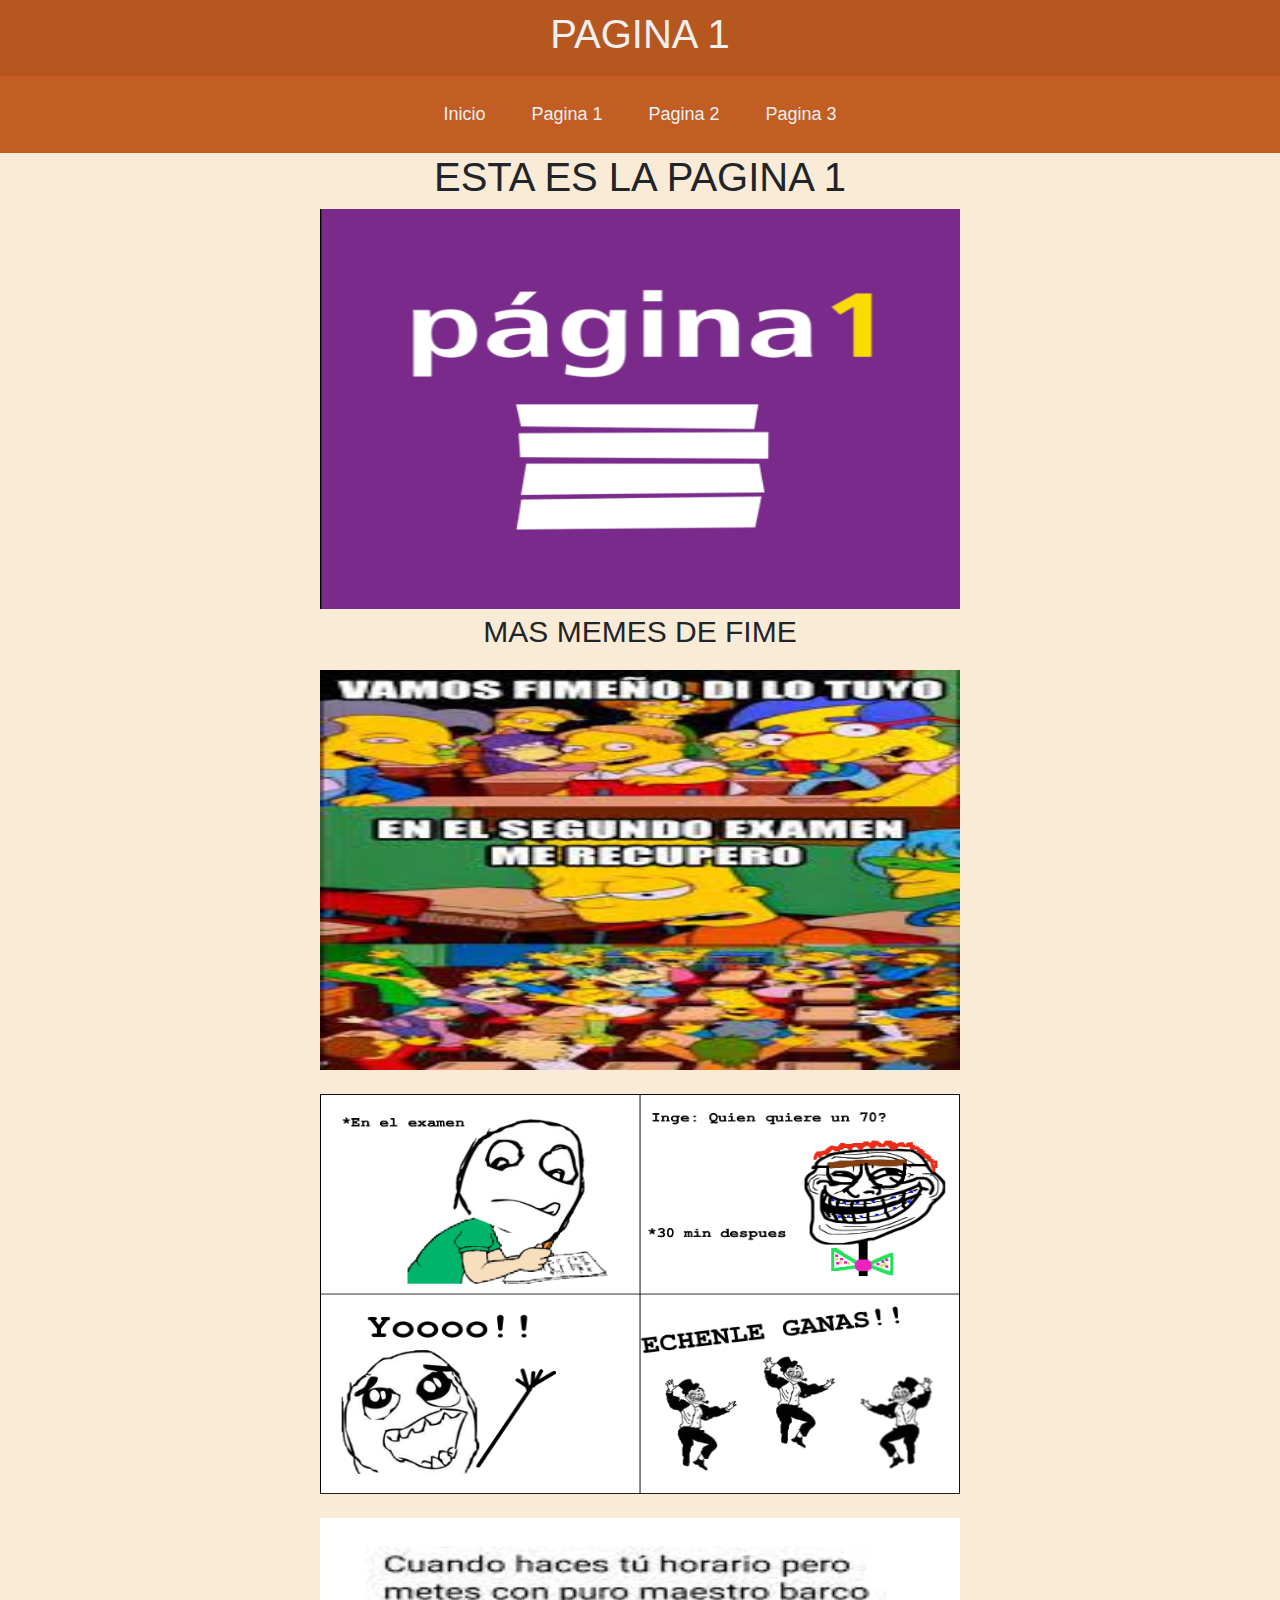
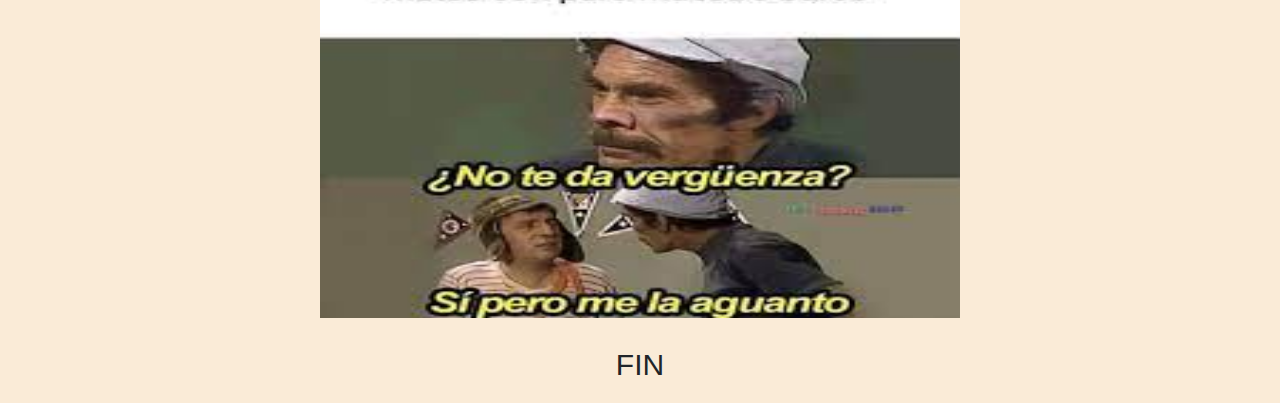
==== pagina1.html @ 2ab17fe2 "CAMBIOS REALIZADOS DE LA PRACTICA 3.2" ====
<!DOCTYPE html>
<html lang="en">
<head>
    <meta charset="UTF-8">
    <meta http-equiv="X-UA-Compatible" content="IE=edge">
    <meta name="viewport" content="width=device-width, initial-scale=1.0">
    <link rel="stylesheet" href="https://stackpath.bootstrapcdn.com/bootstrap/4.3.1/css/bootstrap.min.css">
    <link rel="stylesheet" href="estilos.css">
    <title>Laboratorio 6</title>
</head>
<body>
    <header>
        <div >
            <h1 class="fw-bold">PAGINA 1</h1>
        </div>
    </header>

    <nav class="navbar navbar-expand-lg navbar-dark ">
        <div class="container">
            <button class="navbar-toggler" type="button" data-toggle="collapse" data-target="#navbarNav" aria-controls="navbarNav" aria-expanded="false" aria-label="Toggle navigation">
                <span class="navbar-toggler-icon"></span>
            </button>
            <div class="collapse navbar-collapse" id="navbarNav">
                <ul class="navbar-nav mx-auto">
                    <li>
                        <a class="nav-link" href="index.html">Inicio</a>
                       </li>
                       <li>
                           <a class="nav-link" href="pagina1.html">Pagina 1</a>
                       </li>
                       <li>
                           <a class="nav-link" href="pagina2.html">Pagina 2</a>
                       </li>
                       <li>
                           <a class="nav-link" href="pagina3.html">Pagina 3</a>
                       </li>
                </ul>
            </div>
        </div>
    </nav>

    <h1>ESTA ES LA PAGINA 1</h1>
    <img class="img-fluid" src="img/pag1.png" alt="">
    <p>MAS MEMES DE FIME </p>
    <img class="img-fluid" src="img/meme4.jpg" alt="">
    <br>
    <img class="img-fluid" src="img/meme5.png" alt="">
    <br>
    <img class="img-fluid" src="img/meme6.jpg" alt="">
    <br>
    <p>
      FIN
    </p>

    <script src="https://code.jquery.com/jquery-3.3.1.slim.min.js"></script>
    <script src="https://cdnjs.cloudflare.com/ajax/libs/popper.js/1.14.7/umd/popper.min.js"></script>
    <script src="https://stackpath.bootstrapcdn.com/bootstrap/4.3.1/js/bootstrap.min.js"></script>
</body>
</html>
---- estilos.css ----
/* estilos CSS */

h1{
    text-align: center;

}
body {
    background-color: antiquewhite;
}


header {
    background-color: #b75720;
    color: #efefef;
    text-align: center;
    padding: 10px;
}



.navbar a {
    color: #ecf0f1 !important;
    margin: 0 15px;
    padding: 15px 20px;
    text-decoration: none;
    font-size: 18px;
}

.navbar {
    background-color: #c25e24;
    text-align: center;
    padding: 10px ;

}

.navbar a:hover {
    background-color: #cf6e35;
}
.img-fluid {
    width: 50%;
    height: auto;
    max-height: 400px;
    display: block;
    margin: 0 auto;
}

P{
    text-align: center;
    font-size: 30px; 


}
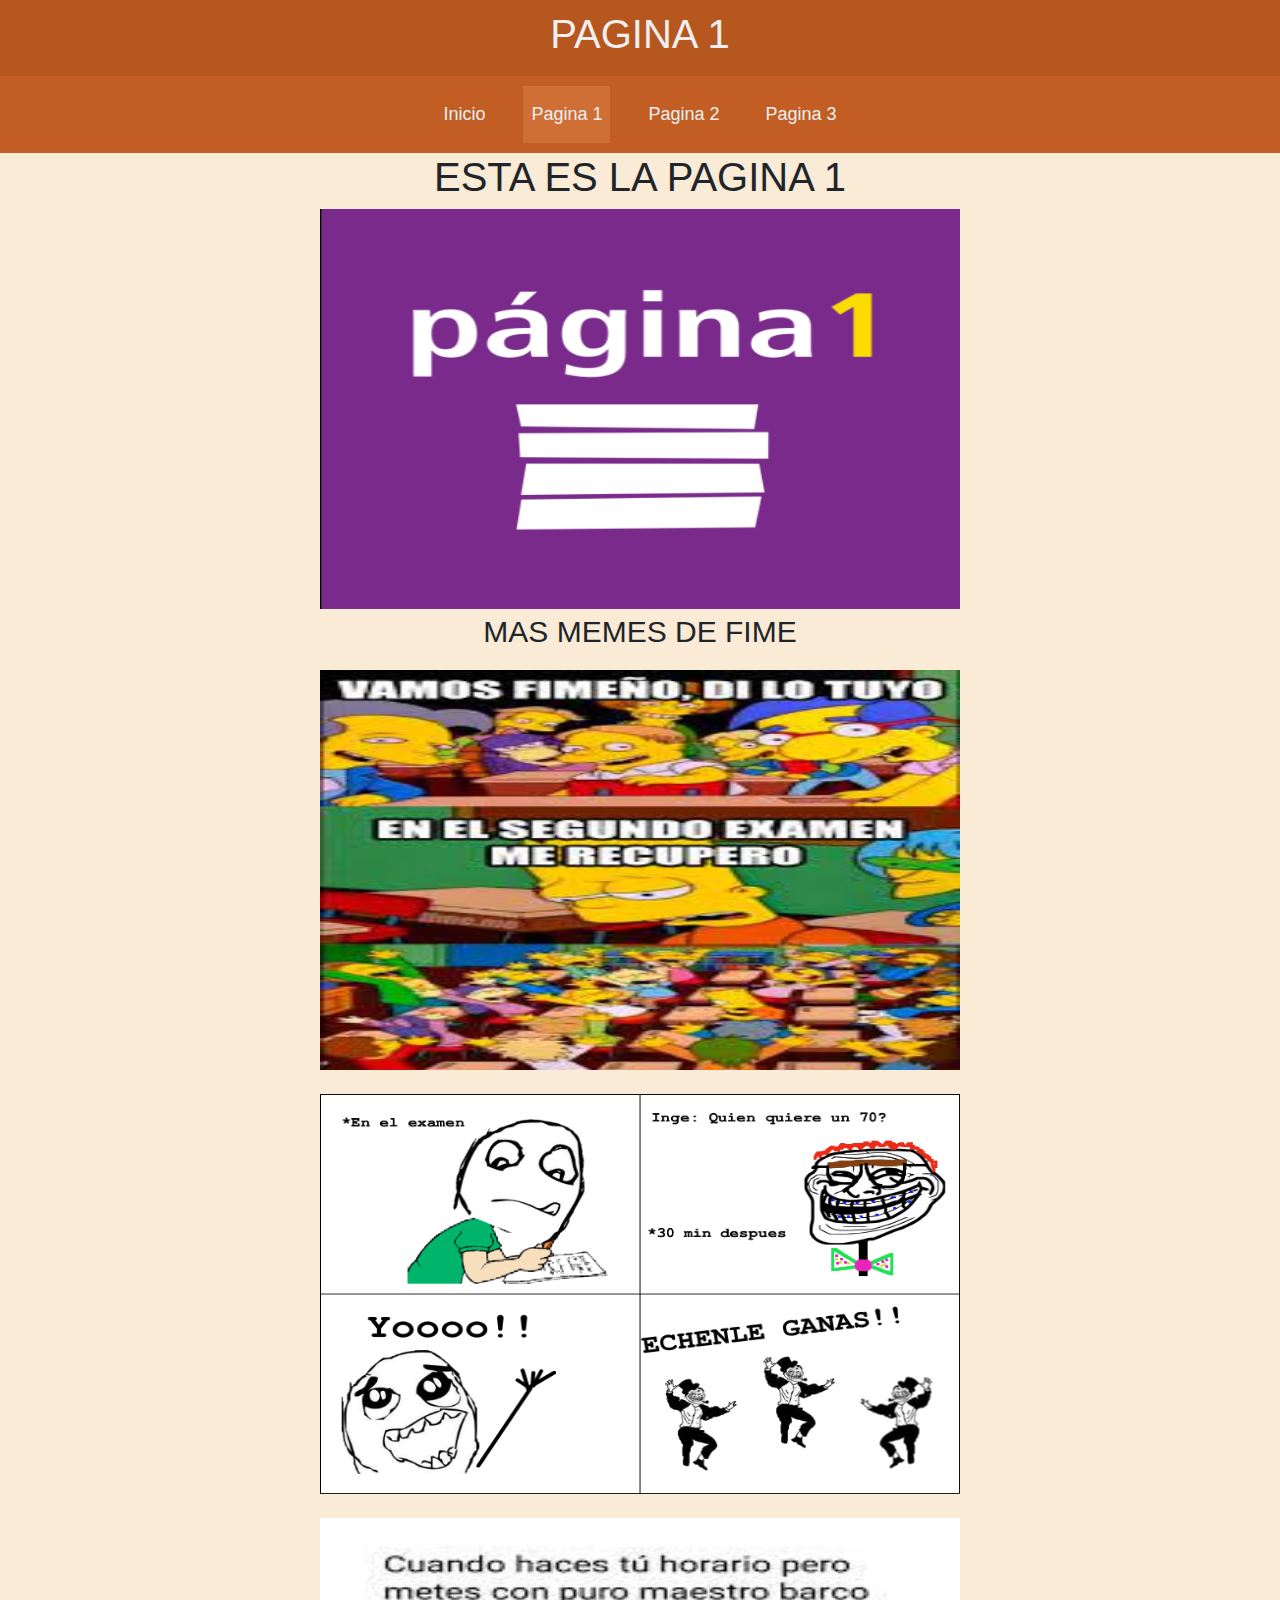
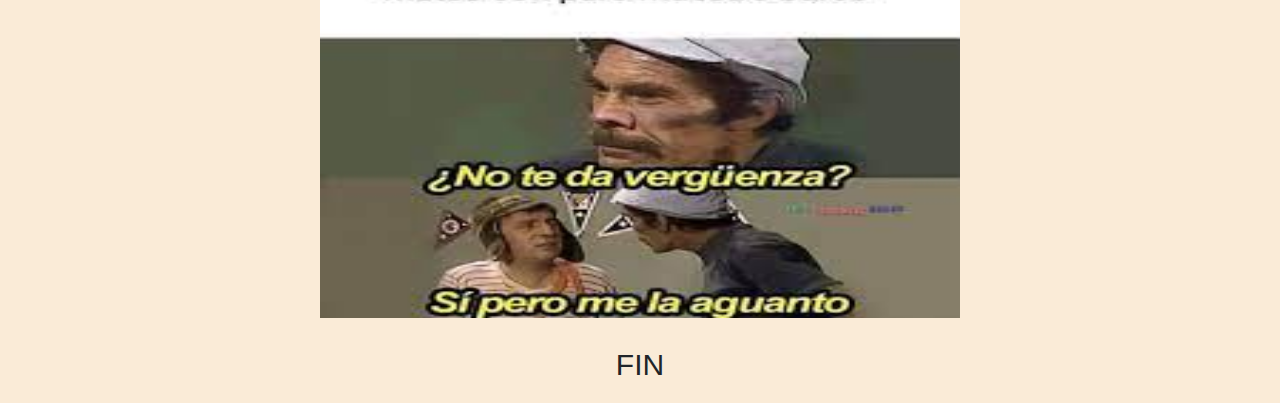
==== commit f2922cc1: "pequeño cambio" ====
--- a/pagina1.html
+++ b/pagina1.html
@@ -26,7 +26,7 @@
                         <a class="nav-link" href="index.html">Inicio</a>
                        </li>
                        <li>
-                           <a class="nav-link" href="pagina1.html">Pagina 1</a>
+                           <a class="nav-link active" href="pagina1.html">Pagina 1</a>
                        </li>
                        <li>
                            <a class="nav-link" href="pagina2.html">Pagina 2</a>
--- a/estilos.css
+++ b/estilos.css
@@ -1,4 +1,4 @@
-/* estilos CSS */
+
 
 h1{
     text-align: center;
@@ -36,6 +36,10 @@
 .navbar a:hover {
     background-color: #cf6e35;
 }
+.navbar-nav .nav-link.active {
+    color: #fff; 
+    background-color: #cf6e35;
+}
 .img-fluid {
     width: 50%;
     height: auto;
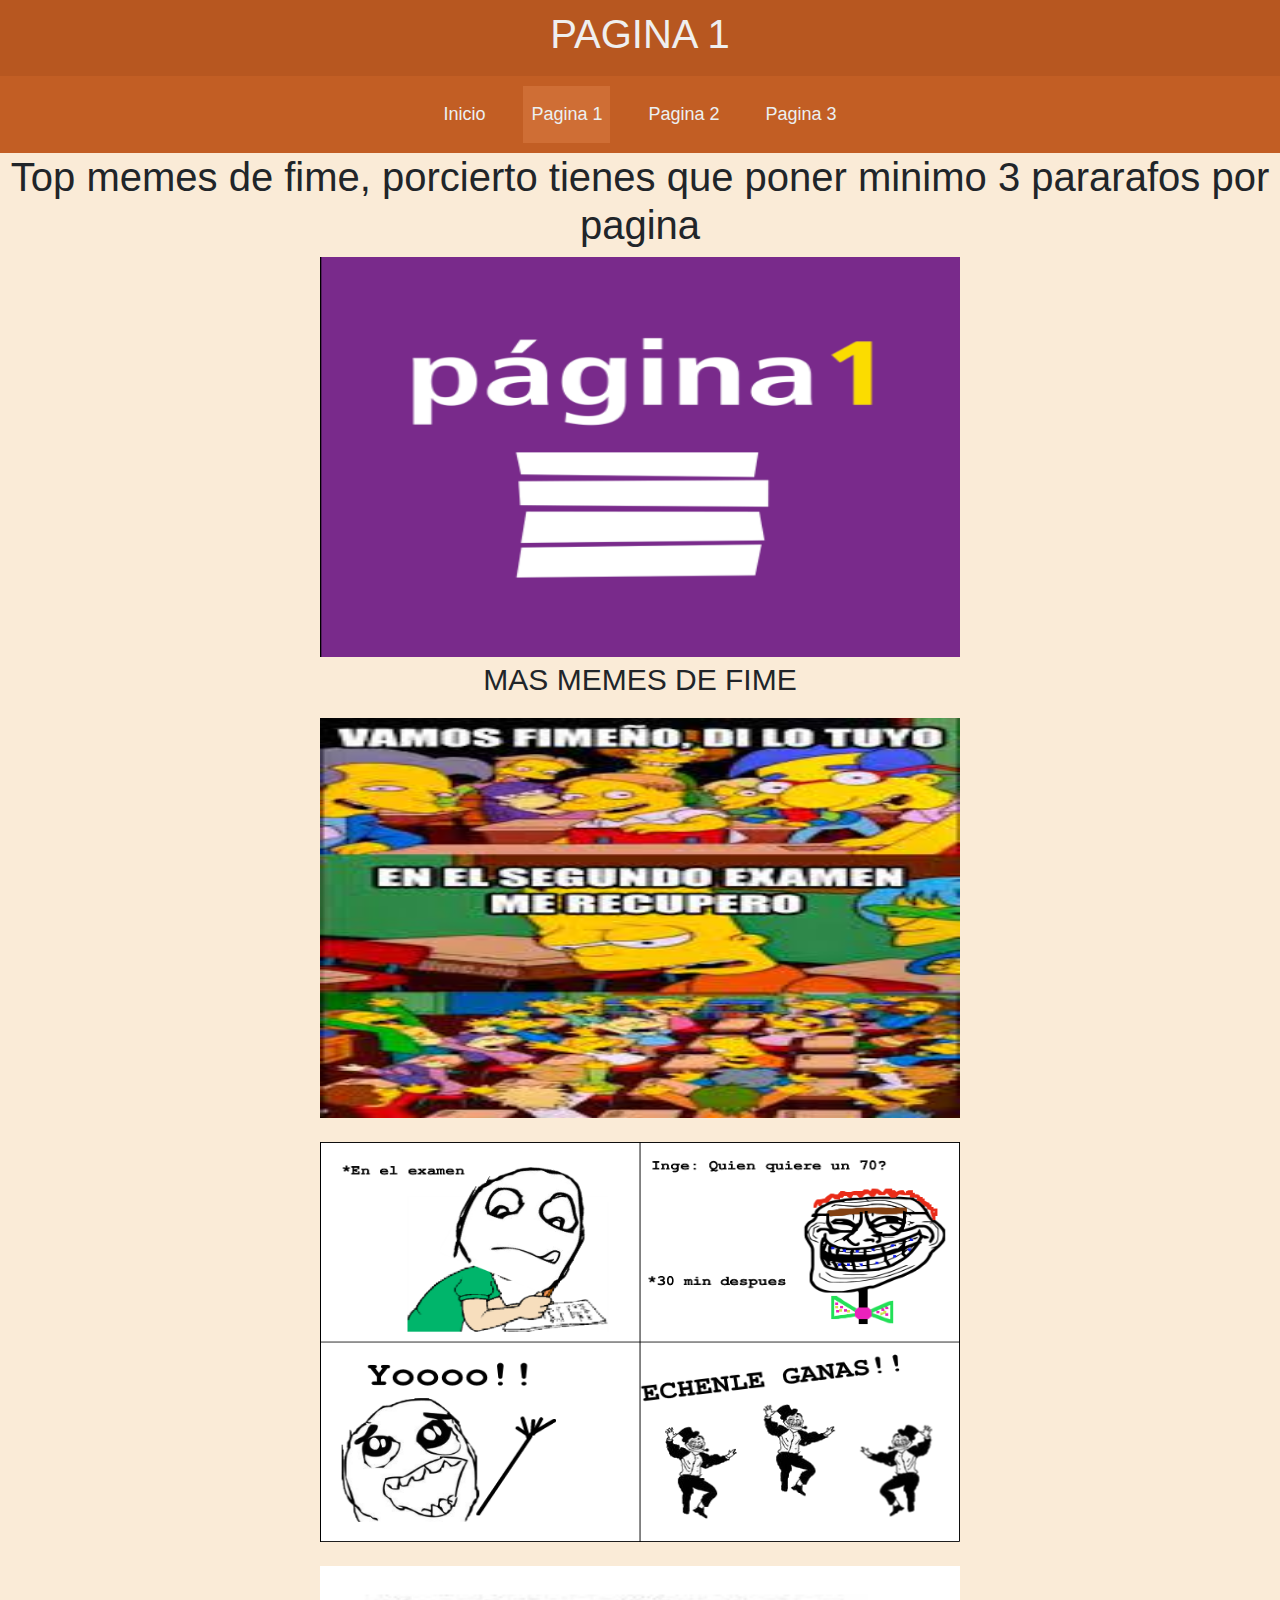
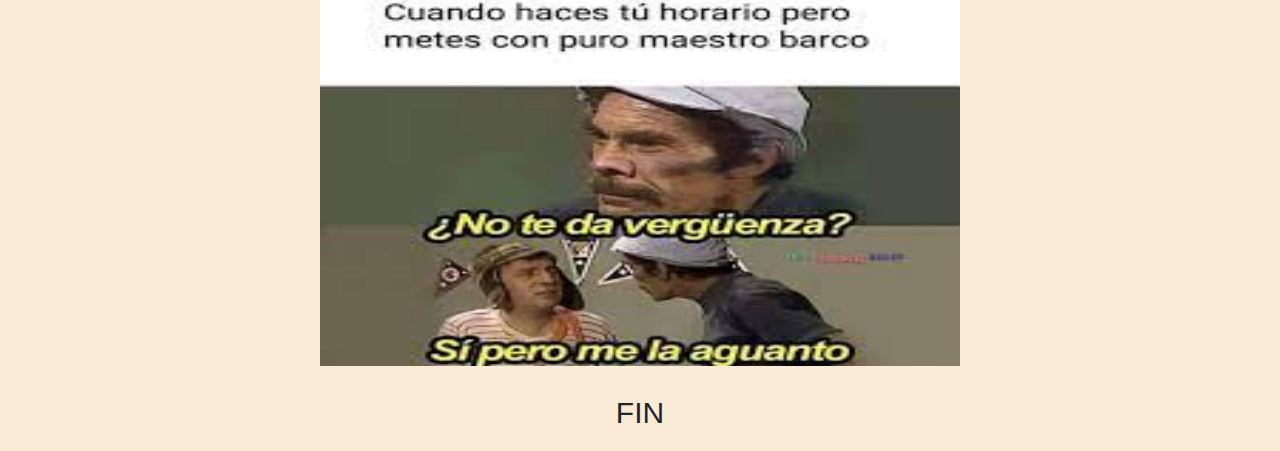
==== commit bf7c9482: "Le agregue un pequeño texto en la pagina 1 y mi cuadro de texto representativo" ====
--- a/pagina1.html
+++ b/pagina1.html
@@ -39,7 +39,7 @@
         </div>
     </nav>
 
-    <h1>ESTA ES LA PAGINA 1</h1>
+    <h1>Top memes de fime, porcierto tienes que poner minimo 3 pararafos por pagina</h1>
     <img class="img-fluid" src="img/pag1.png" alt="">
     <p>MAS MEMES DE FIME </p>
     <img class="img-fluid" src="img/meme4.jpg" alt="">
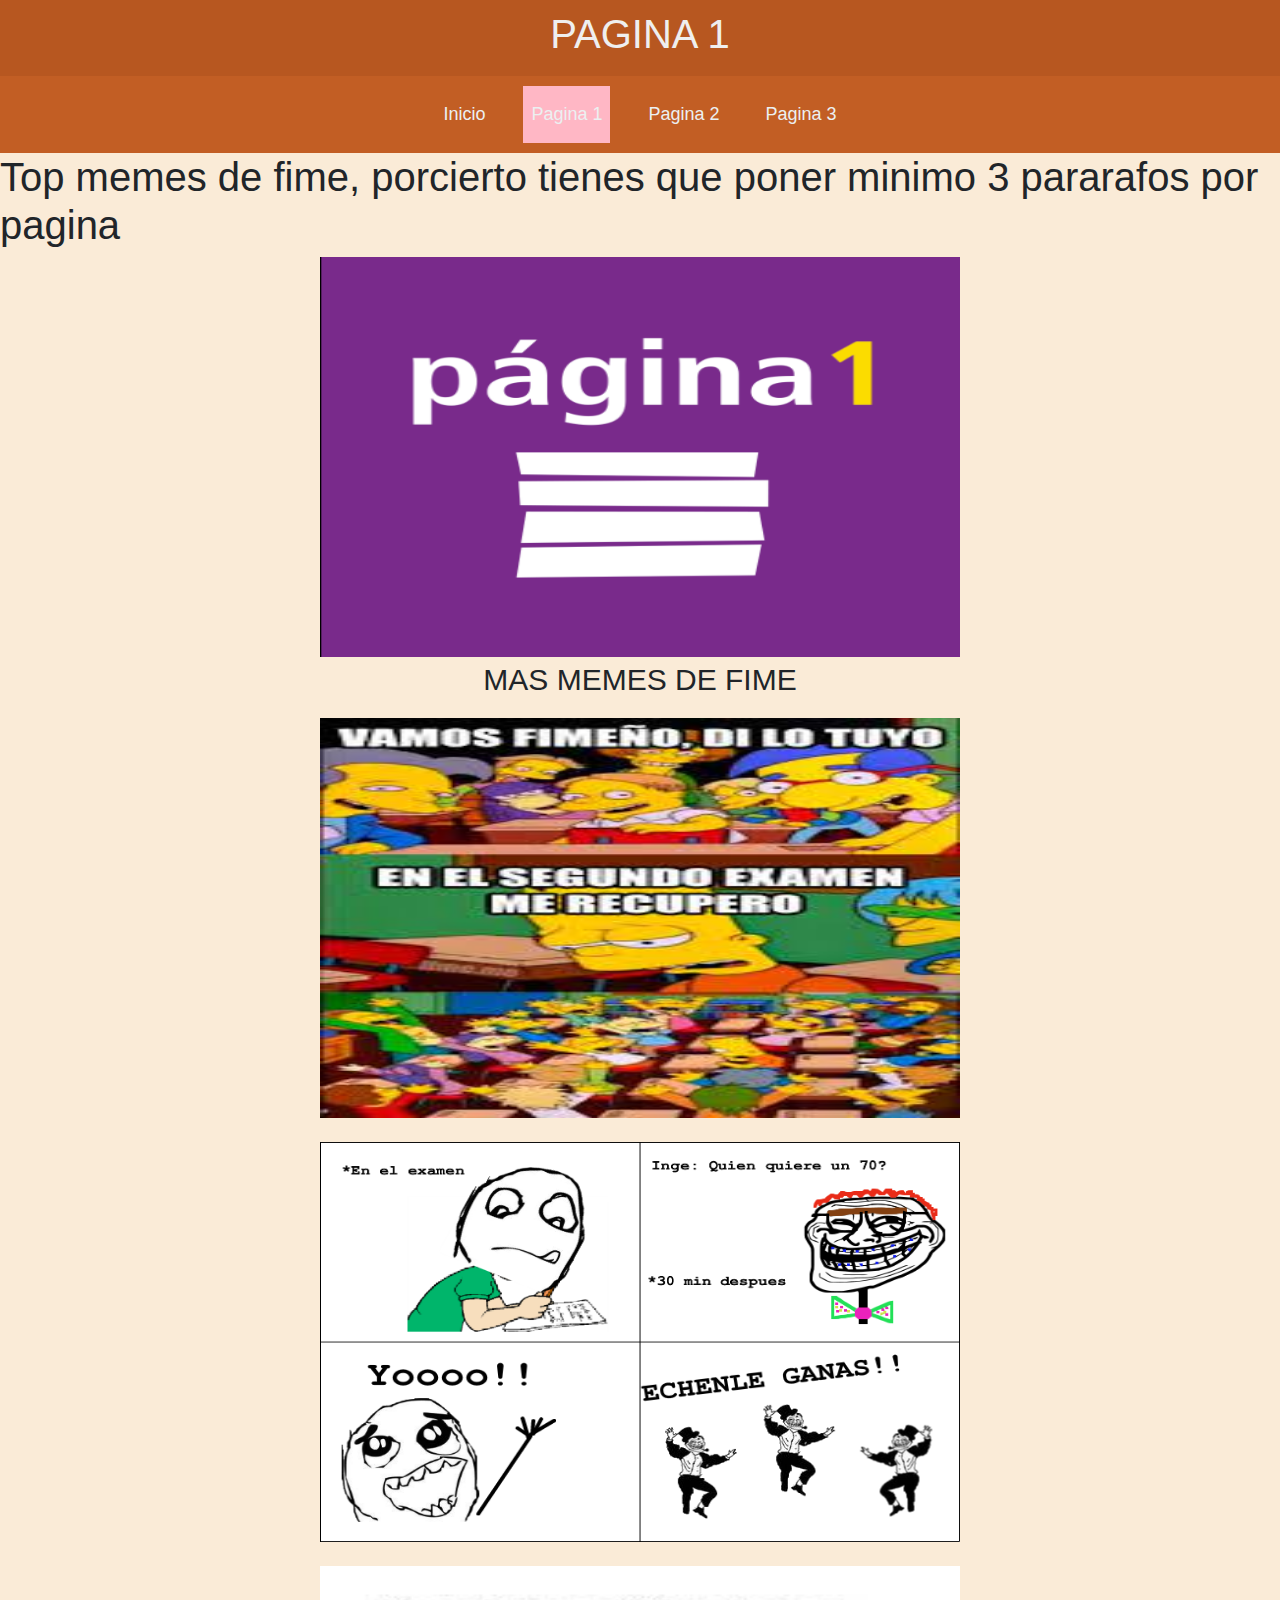
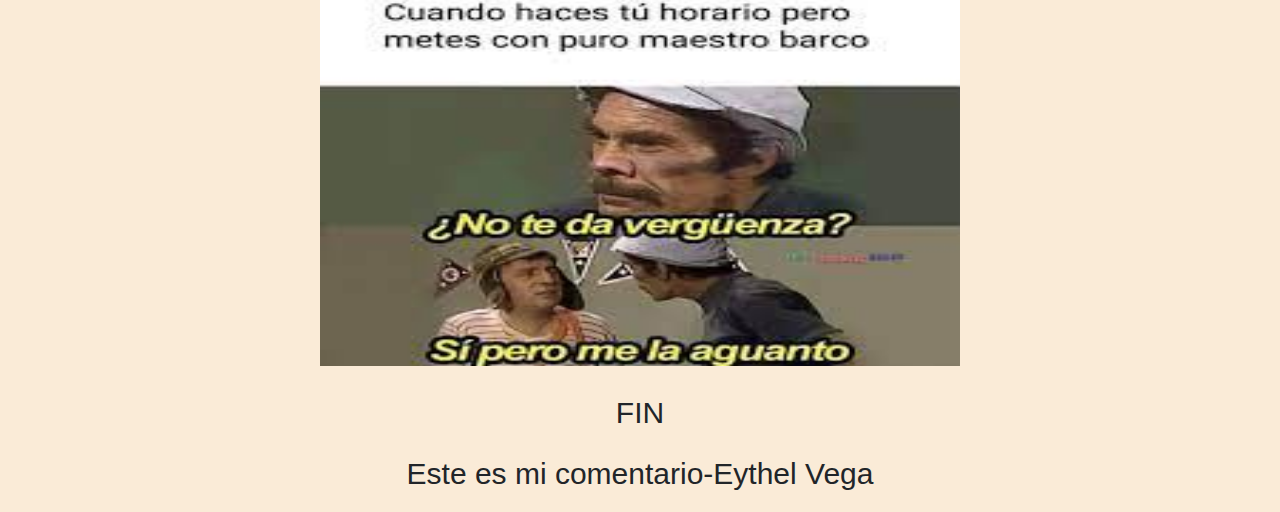
==== commit 319edc1b: "Mi comentario" ====
--- a/pagina1.html
+++ b/pagina1.html
@@ -51,6 +51,8 @@
     <p>
       FIN
     </p>
+    <p>Este es mi comentario-Eythel Vega</p>
+    <!--Eythel Americo Vega Garanzuay 2132122-->
 
     <script src="https://code.jquery.com/jquery-3.3.1.slim.min.js"></script>
     <script src="https://cdnjs.cloudflare.com/ajax/libs/popper.js/1.14.7/umd/popper.min.js"></script>
--- a/estilos.css
+++ b/estilos.css
@@ -1,56 +1,47 @@
-
-
-h1{
-    text-align: center;
-
+h1 h2 {
+  text-align: center;
 }
 body {
-    background-color: antiquewhite;
+  background-color: antiquewhite;
 }
 
-
 header {
-    background-color: #b75720;
-    color: #efefef;
-    text-align: center;
-    padding: 10px;
+  background-color: #b75720;
+  color: #efefef;
+  text-align: center;
+  padding: 10px;
 }
 
-
-
 .navbar a {
-    color: #ecf0f1 !important;
-    margin: 0 15px;
-    padding: 15px 20px;
-    text-decoration: none;
-    font-size: 18px;
+  color: #ecf0f1 !important;
+  margin: 0 15px;
+  padding: 15px 20px;
+  text-decoration: none;
+  font-size: 18px;
 }
 
 .navbar {
-    background-color: #c25e24;
-    text-align: center;
-    padding: 10px ;
-
+  background-color: #c25e24;
+  text-align: center;
+  padding: 10px;
 }
 
 .navbar a:hover {
-    background-color: #cf6e35;
+  background-color: #cf6e35;
 }
 .navbar-nav .nav-link.active {
-    color: #fff; 
-    background-color: #cf6e35;
+  color: #fff;
+  background-color: #ffb7c5;
 }
 .img-fluid {
-    width: 50%;
-    height: auto;
-    max-height: 400px;
-    display: block;
-    margin: 0 auto;
+  width: 50%;
+  height: auto;
+  max-height: 400px;
+  display: block;
+  margin: 0 auto;
 }
 
-P{
-    text-align: center;
-    font-size: 30px; 
-
-
-}+P {
+  text-align: center;
+  font-size: 30px;
+}
